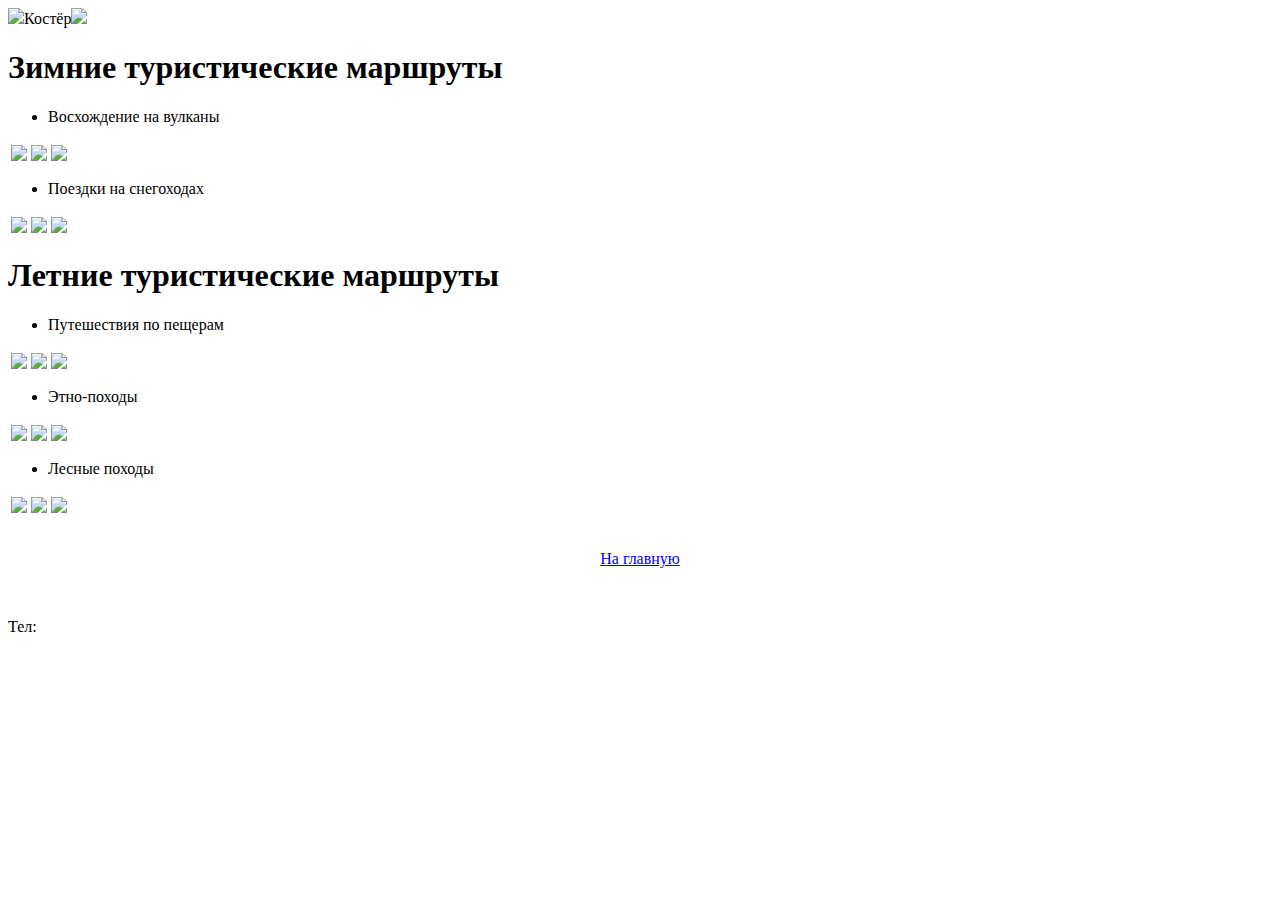
==== index1.html @ ee72f4c1 "Create index1.html" ====
<html>
    <head>
        <title>Костёр - Туристические Походы</title>
        <link href="style1.css" type="text/css" rel="stylesheet">
    </head>
    <body>
        <header>
            <p><img src="https://github.com/catsAreBallin/schoolHTMLProject/blob/main/fire.png?raw=true"><font>Костёр</font><img src="https://github.com/catsAreBallin/schoolHTMLProject/blob/main/fire.png?raw=true"/></p>
        </header>
        <main>
            <h1>Зимние туристические маршруты</h1>
            <ul>
                <li>Восхождение на вулканы</li>
            </ul>
            <table>
                <tr>
                    <td><img src="https://github.com/catsAreBallin/schoolHTMLProject/blob/main/winter0.png?raw=true"/></td>
                    <td><img src="https://github.com/catsAreBallin/schoolHTMLProject/blob/main/winter1.png?raw=true"/></td>
                    <td><img src="https://github.com/catsAreBallin/schoolHTMLProject/blob/main/winter2.png?raw=true"/></td>
                </tr>
            </table>
            <ul>
                <li>Поездки на снегоходах</li>
            </ul>
            <table>
                <tr>
                    <td><img src="https://github.com/catsAreBallin/schoolHTMLProject/blob/main/winter3.png?raw=true"/></td>
                    <td><img src="https://github.com/catsAreBallin/schoolHTMLProject/blob/main/winter4.png?raw=true"/></td>
                    <td><img src="https://github.com/catsAreBallin/schoolHTMLProject/blob/main/winter5.png?raw=true"/></td>
                </tr>
            </table>
            <h1>Летние туристические маршруты</h1>
            <ul>
                <li>Путешествия по пещерам</li>
            </ul>
            <table>
                <tr>
                    <td><img src="https://github.com/catsAreBallin/schoolHTMLProject/blob/main/summer0.png?raw=true"/></td>
                    <td><img src="https://github.com/catsAreBallin/schoolHTMLProject/blob/main/summer1.png?raw=true"/></td>
                    <td><img src="https://github.com/catsAreBallin/schoolHTMLProject/blob/main/summer2.png?raw=true"/></td>
                </tr>
            </table>
            <ul>
                <li>Этно-походы</li>
            </ul>
            <table>
                <tr>
                    <td><img src="https://github.com/catsAreBallin/schoolHTMLProject/blob/main/summer3.png?raw=true"/></td>
                    <td><img src="https://github.com/catsAreBallin/schoolHTMLProject/blob/main/summer4.png?raw=true"/></td>
                    <td><img src="https://github.com/catsAreBallin/schoolHTMLProject/blob/main/summer5.png?raw=true"/></td>
                </tr>
            </table>
            <ul>
                <li>Лесные походы</li>
            </ul>
            <table>
                <tr>
                    <td><img src="https://github.com/catsAreBallin/schoolHTMLProject/blob/main/summer6.png?raw=true"/></td>
                    <td><img src="https://github.com/catsAreBallin/schoolHTMLProject/blob/main/summer7.png?raw=true"/></td>
                    <td><img src="https://github.com/catsAreBallin/schoolHTMLProject/blob/main/summer8.png?raw=true"/></td>
                </tr>
            </table><br>
            <p style="text-align: center"><a href="https://youtu.be/QwLvrnlfdNo?si=CXax8aIfBYRxpF1l">На главную</a></p><br>
        </main>
        <footer>
            <p><font>Тел:</font></p>
        </footer>
    </body>
</html>
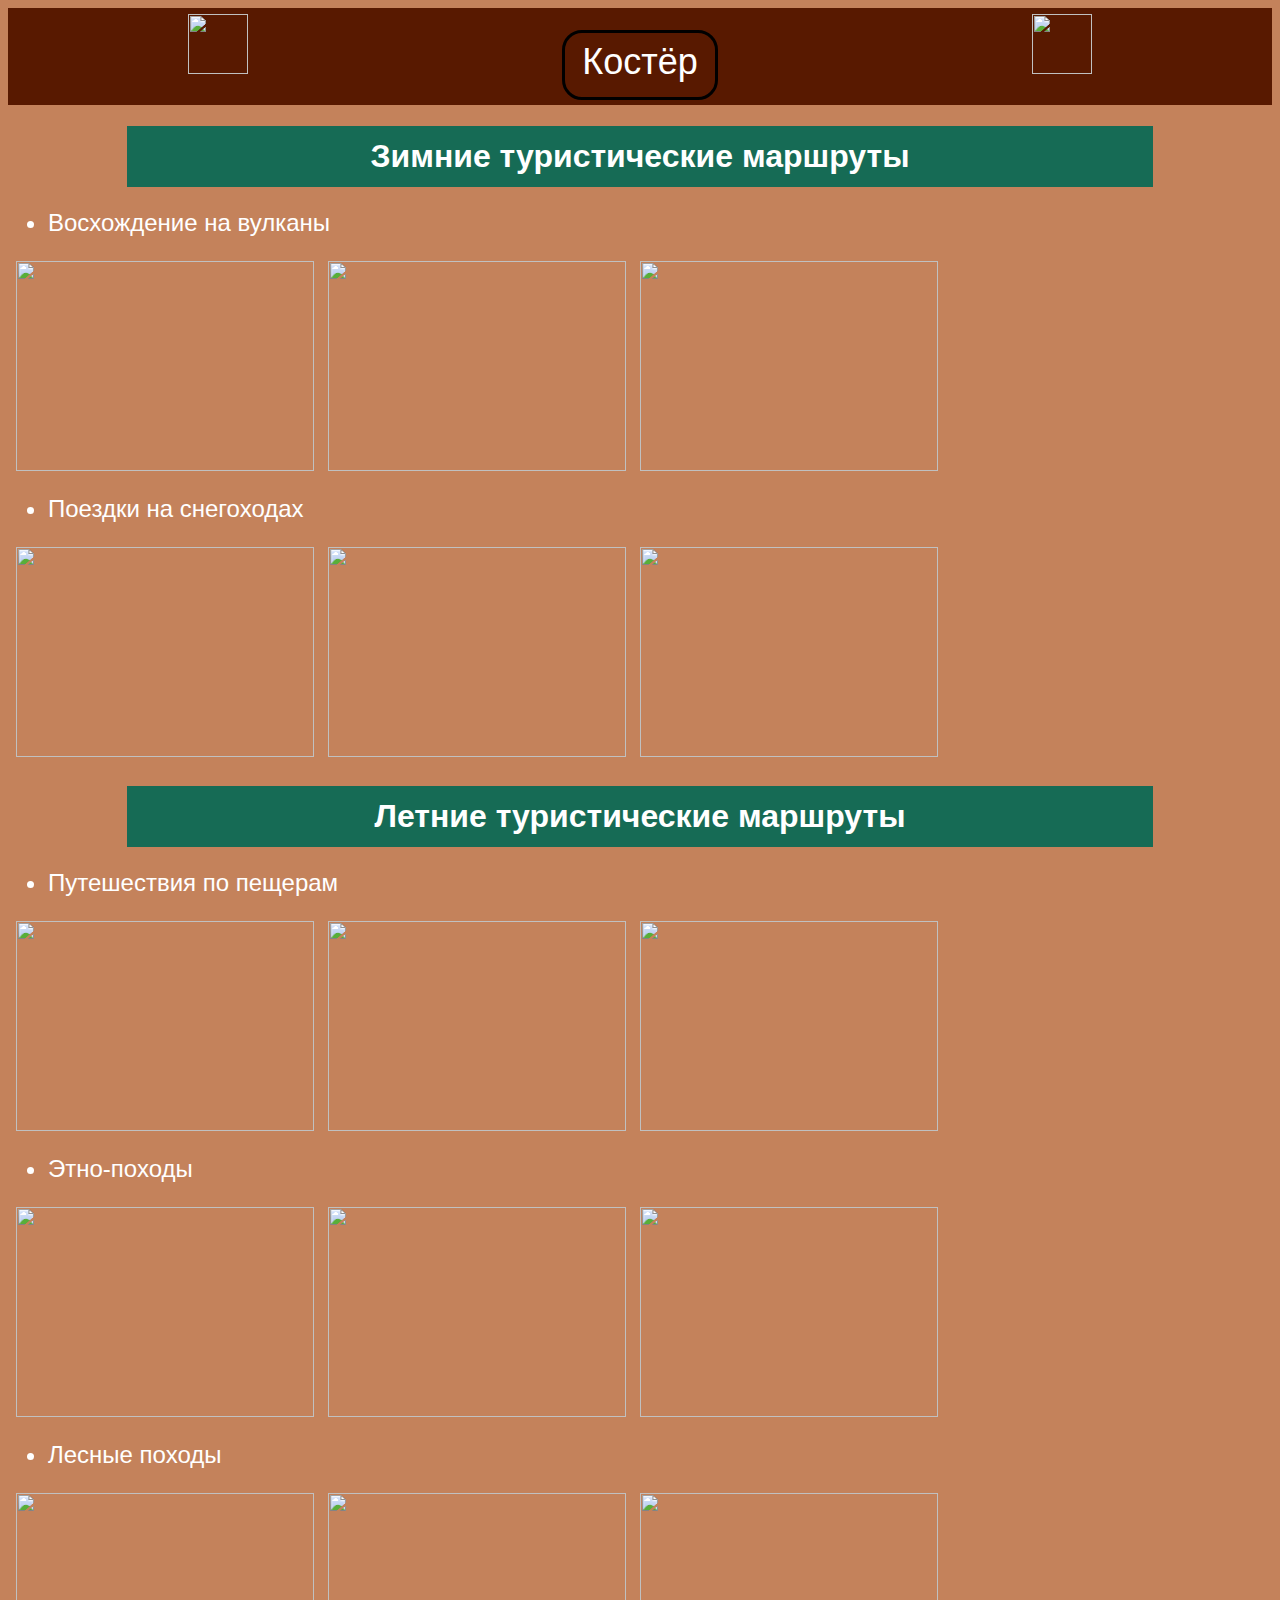
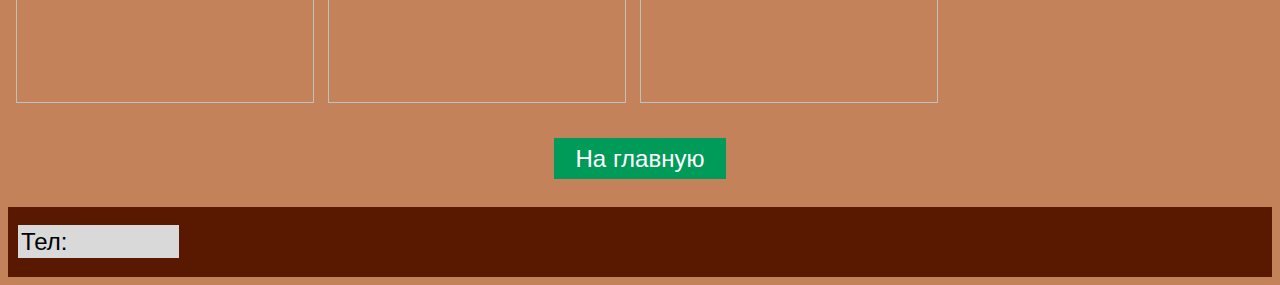
==== commit 6733f0c4: "Update index1.html" ====
--- a/index1.html
+++ b/index1.html
@@ -60,7 +60,7 @@
                     <td><img src="https://github.com/catsAreBallin/schoolHTMLProject/blob/main/summer8.png?raw=true"/></td>
                 </tr>
             </table><br>
-            <p style="text-align: center"><a href="https://youtu.be/QwLvrnlfdNo?si=CXax8aIfBYRxpF1l">На главную</a></p><br>
+            <p style="text-align: center"><a href="index">На главную</a></p><br>
         </main>
         <footer>
             <p><font>Тел:</font></p>
--- a/style1.css
+++ b/style1.css
@@ -0,0 +1,74 @@
+body {
+    font-family: sans-serif;
+    background-color: #C4825B;
+}
+
+header, footer {
+    background-color: #581900;
+}
+
+header img {
+    height: 60px;
+    margin-top: 6px;
+}
+
+header font {
+    font-size: 36px;
+    color: white;
+    border: 3px black solid;
+    border-radius: 20px;
+    padding: 8px 17px 15px 17px;
+    margin: 0px 314px 0px 314px;
+
+}
+
+header {
+    padding: 0px 11px 6px 11px;
+    text-align: center;
+}
+
+footer font {
+    font-size: 24px;
+    border: 1px #D9D9D9 solid;
+    background-color: #D9D9D9;
+    padding: 2px 110px 2px 2px;
+}
+
+footer {
+    padding: 5px 0px 5px 10px;
+}
+
+h1 {
+    color: white;
+    background-color: #166B55;
+    text-align: center;
+    padding: 12px 59px 12px 59px;
+    margin-left: 119px;
+    margin-right: 119px;
+    font-size: 32px;
+}
+
+li {
+    font-size: 24px;
+    color: white;
+}
+
+ul {
+    list-style: url(https://github.com/catsAreBallin/schoolHTMLProject/blob/main/CIRCLE-CHAN.png?raw=true);
+}
+
+main img {
+    width: 298px;
+    height: 210px;
+    margin: 5px;
+}
+
+a {
+    color: white;
+    background-color: #019B59;
+    text-align: center;
+    padding: 7px 22px 7px 22px;
+    font-size: 24px;
+    text-decoration: none;
+    margin: 21px 0px 21px 0px;
+}
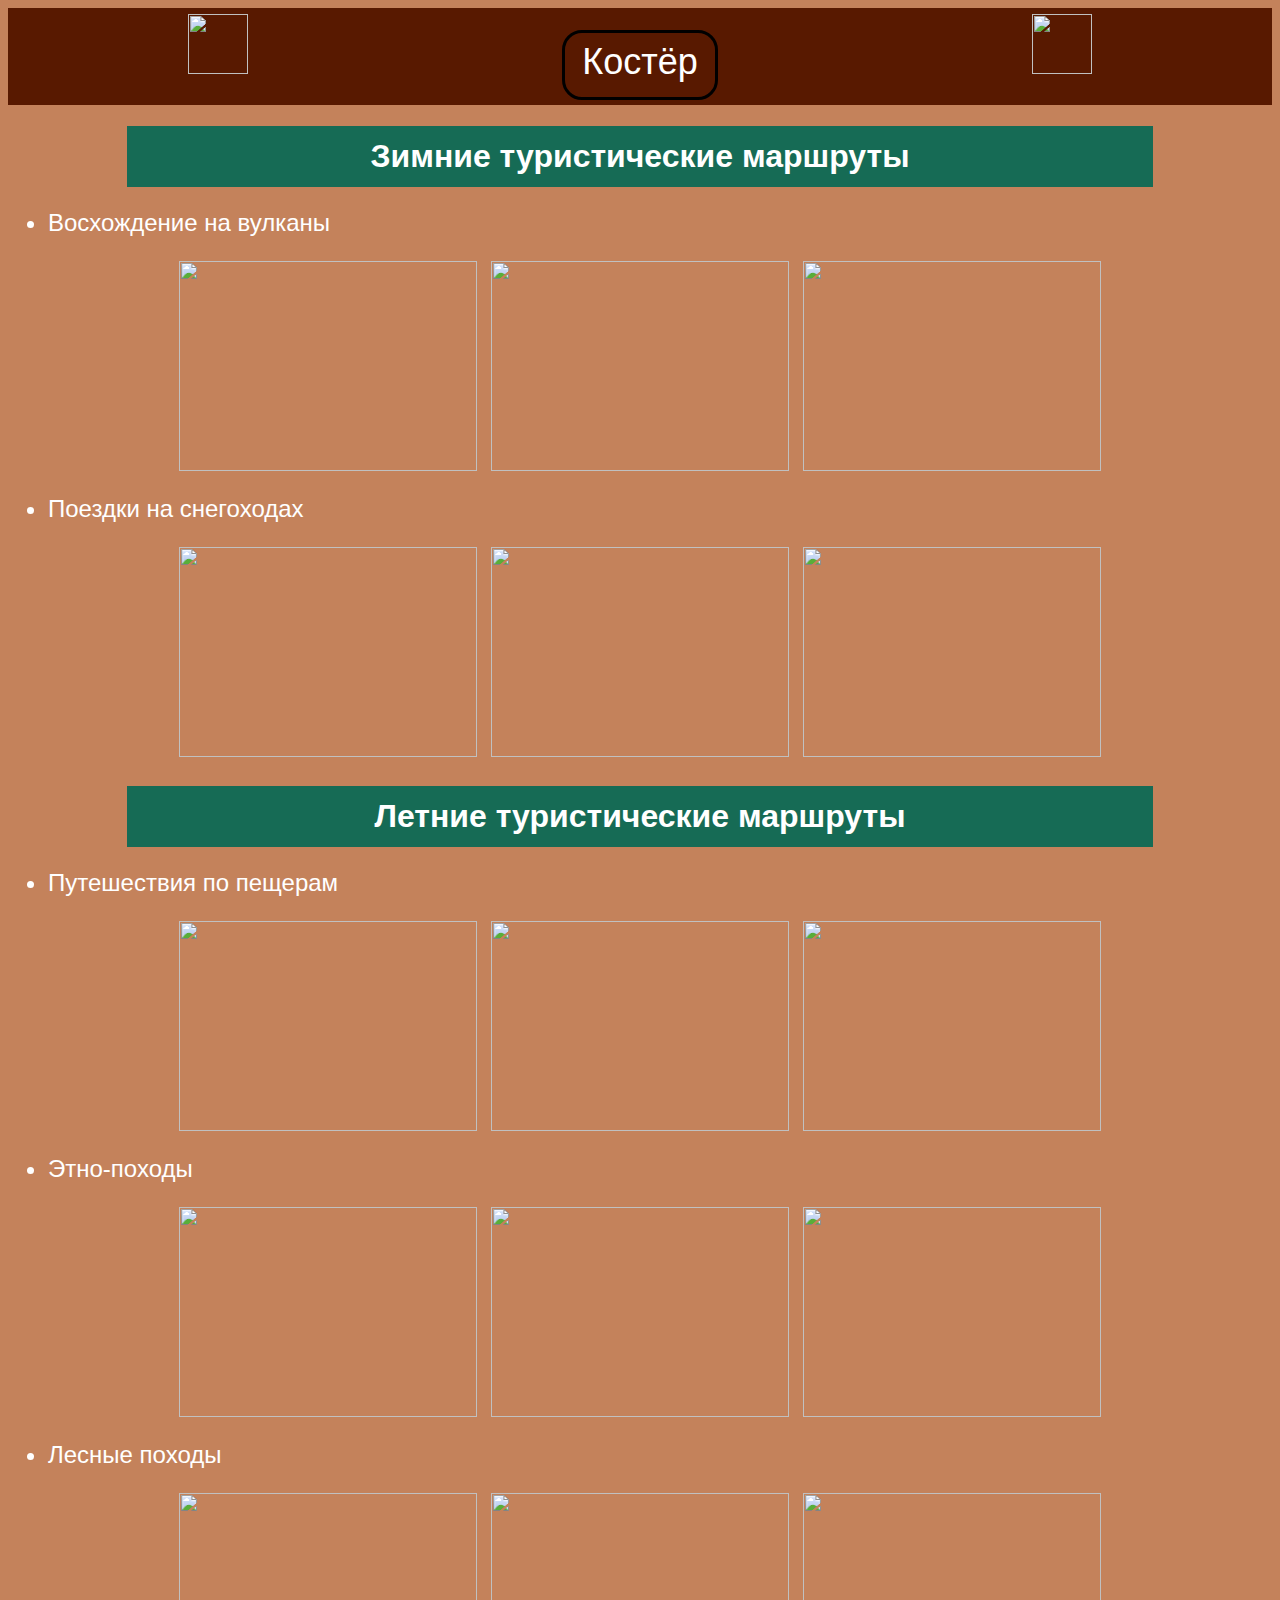
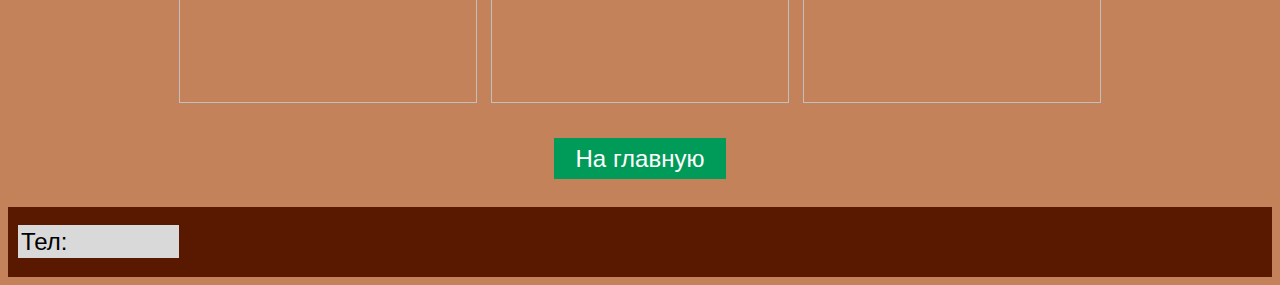
==== commit 14e191b6: "Update index1.html" ====
--- a/index1.html
+++ b/index1.html
@@ -1,3 +1,4 @@
+<!--Здесь вторая страница по макету-->
 <html>
     <head>
         <title>Костёр - Туристические Походы</title>
@@ -5,7 +6,7 @@
     </head>
     <body>
         <header>
-            <p><img src="https://github.com/catsAreBallin/schoolHTMLProject/blob/main/fire.png?raw=true"><font>Костёр</font><img src="https://github.com/catsAreBallin/schoolHTMLProject/blob/main/fire.png?raw=true"/></p>
+            <p><img class="fire1" src="https://github.com/catsAreBallin/schoolHTMLProject/blob/main/fire.png?raw=true"><font>Костёр</font><img class="fire2" src="https://github.com/catsAreBallin/schoolHTMLProject/blob/main/fire.png?raw=true"/></p>
         </header>
         <main>
             <h1>Зимние туристические маршруты</h1>
@@ -60,7 +61,7 @@
                     <td><img src="https://github.com/catsAreBallin/schoolHTMLProject/blob/main/summer8.png?raw=true"/></td>
                 </tr>
             </table><br>
-            <p style="text-align: center"><a href="index">На главную</a></p><br>
+            <p style="text-align: center"><a href="https://youtu.be/QwLvrnlfdNo?si=CXax8aIfBYRxpF1l">На главную</a></p><br>
         </main>
         <footer>
             <p><font>Тел:</font></p>
--- a/style1.css
+++ b/style1.css
@@ -72,3 +72,7 @@
     text-decoration: none;
     margin: 21px 0px 21px 0px;
 }
+
+table {
+    margin: auto;
+}
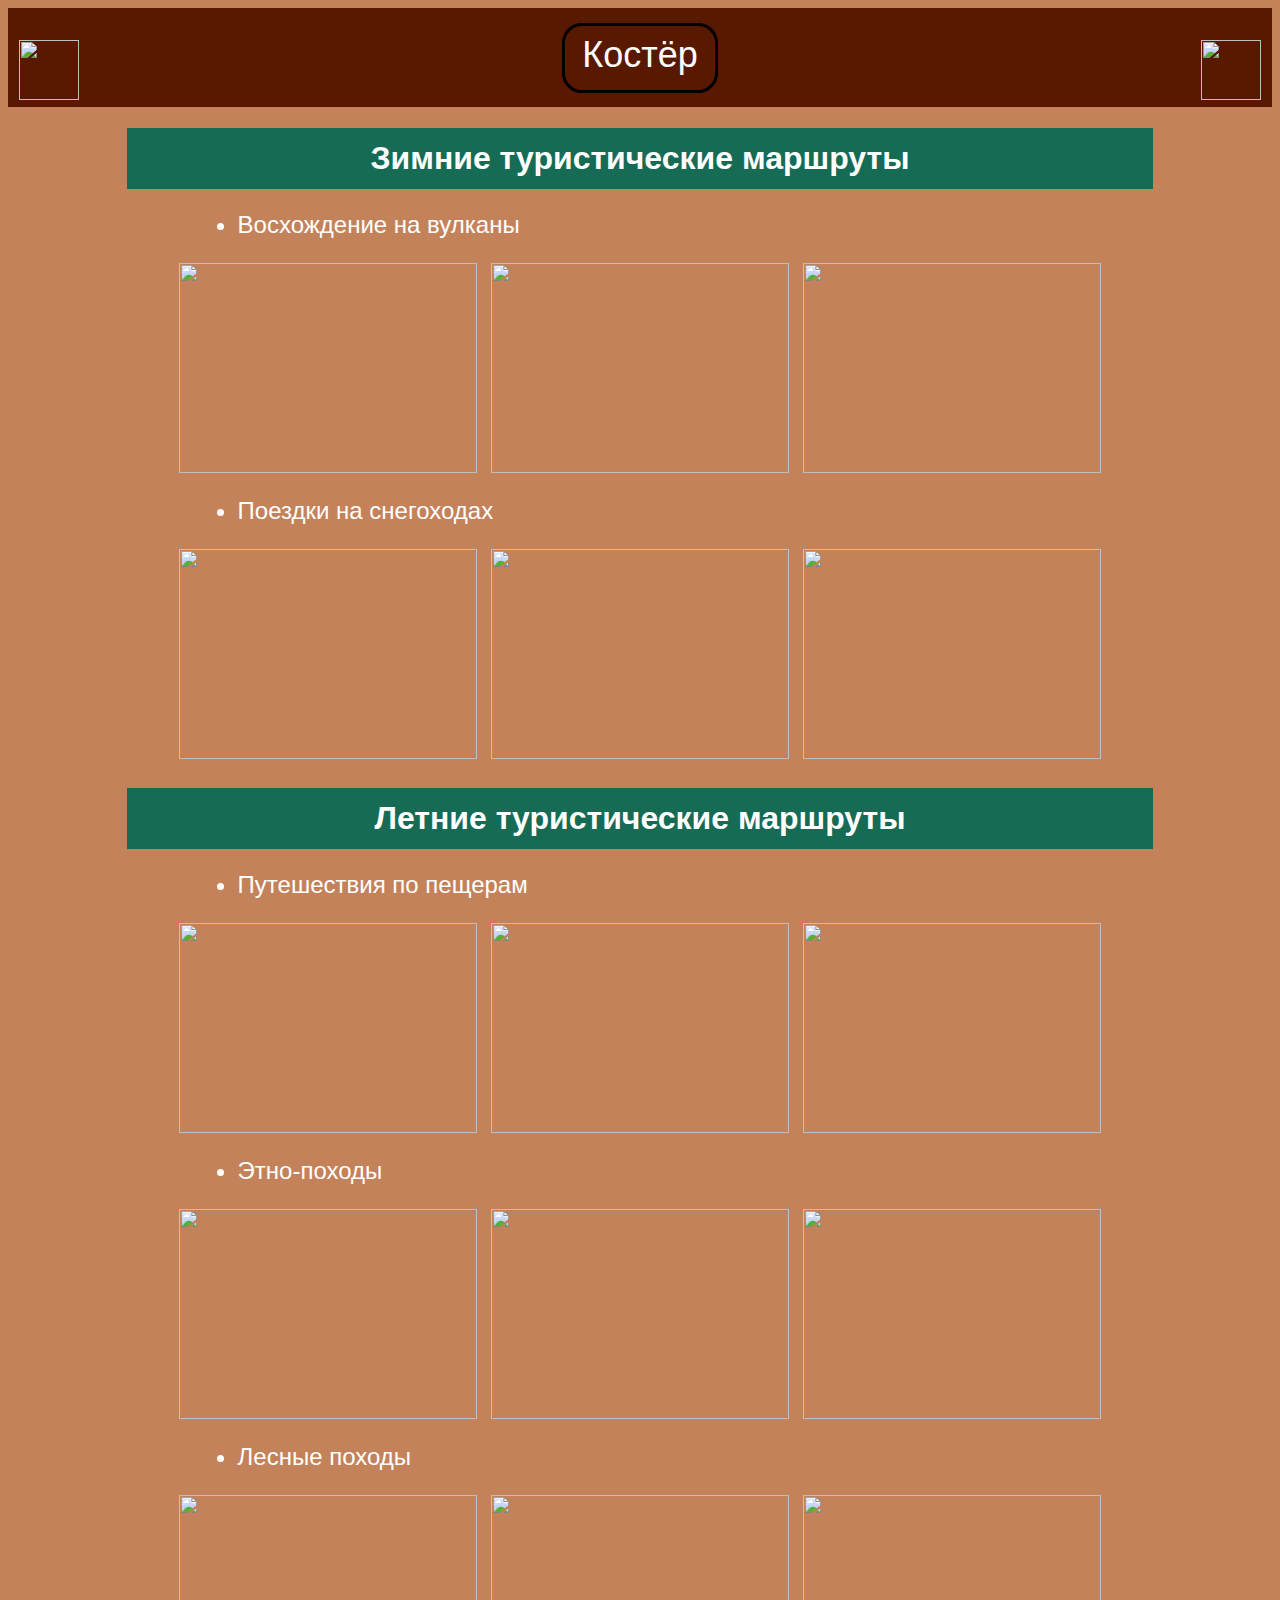
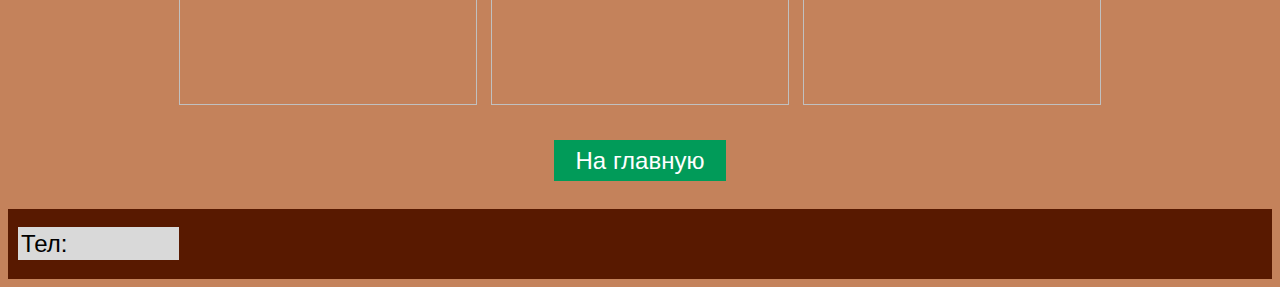
==== commit cbad979e: "Update index1.html" ====
--- a/index1.html
+++ b/index1.html
@@ -61,7 +61,7 @@
                     <td><img src="https://github.com/catsAreBallin/schoolHTMLProject/blob/main/summer8.png?raw=true"/></td>
                 </tr>
             </table><br>
-            <p style="text-align: center"><a href="https://youtu.be/QwLvrnlfdNo?si=CXax8aIfBYRxpF1l">На главную</a></p><br>
+            <p style="text-align: center"><a href="index">На главную</a></p><br>
         </main>
         <footer>
             <p><font>Тел:</font></p>
--- a/style1.css
+++ b/style1.css
@@ -12,6 +12,15 @@
     margin-top: 6px;
 }
 
+.fire1 {
+    float: left;
+}
+
+.fire2 {
+    float: right;
+}
+
+
 header font {
     font-size: 36px;
     color: white;
@@ -23,7 +32,7 @@
 }
 
 header {
-    padding: 0px 11px 6px 11px;
+    padding: 10px 11px 15px 11px;
     text-align: center;
 }
 
@@ -54,6 +63,7 @@
 }
 
 ul {
+    margin-left: 15%;
     list-style: url(https://github.com/catsAreBallin/schoolHTMLProject/blob/main/CIRCLE-CHAN.png?raw=true);
 }
 
